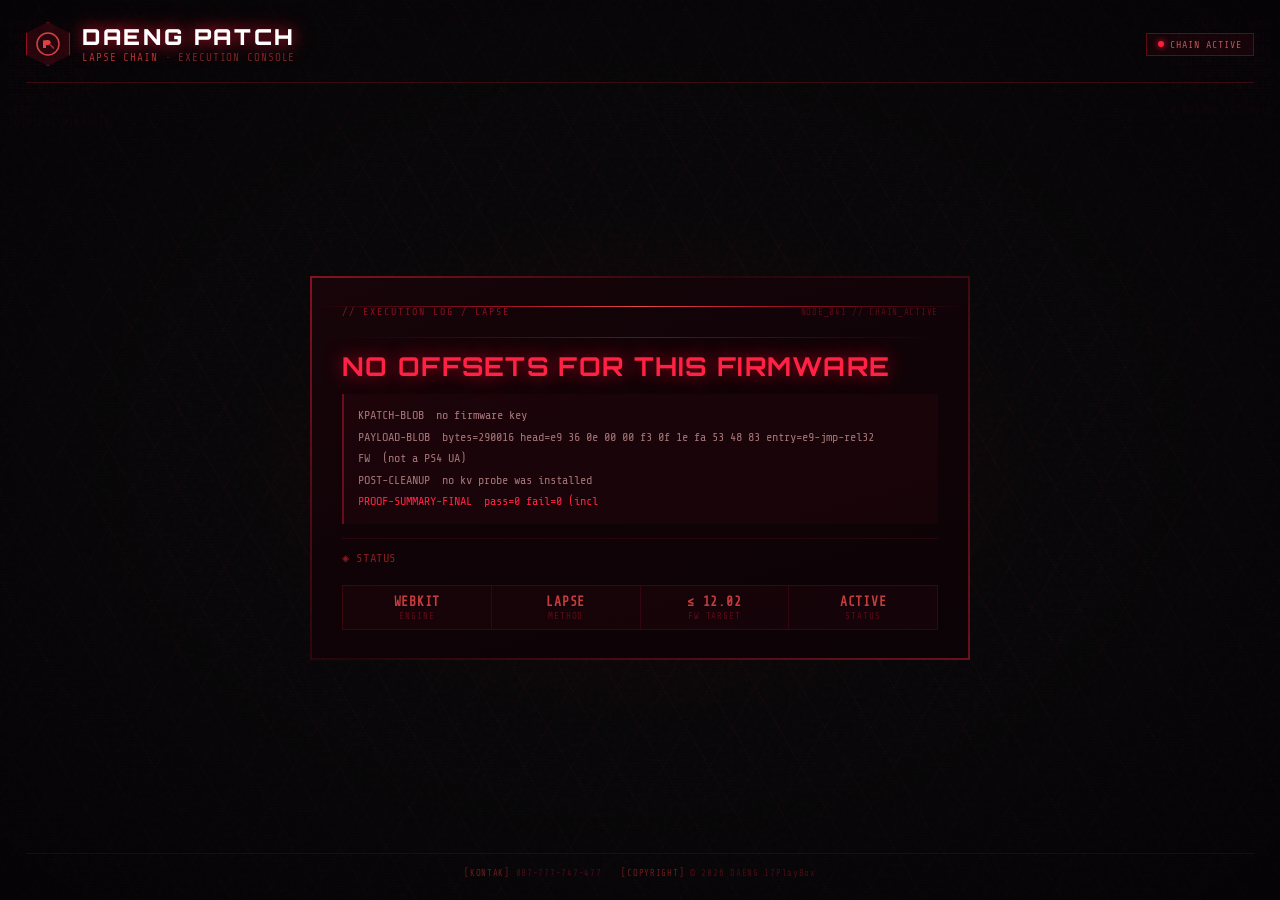
==== v2/run_lapse.html @ 61e25eb2 "Add files via upload" ====
<!DOCTYPE html>
<html lang="id" manifest="cache.appcache">
<head>
<meta charset="utf-8">
<meta name="viewport" content="width=device-width,initial-scale=1">
<title>DAENG PATCH | Lapse Chain</title>
<link href="https://fonts.googleapis.com/css2?family=Share+Tech+Mono&family=Orbitron:wght@400;700;900&family=Inter:wght@300;400;600&display=swap" rel="stylesheet">
<style>
*,*::before,*::after{box-sizing:border-box;margin:0;padding:0}

:root{
  --r:rgba(255,30,60,1);
  --r1:rgba(255,30,60,.7);
  --r2:rgba(255,30,60,.15);
  --r3:rgba(255,30,60,.05);
  --rg:rgba(255,80,80,.4);
  --rd:#ff1e3c;
  --dark:#080608;
  --text:rgba(255,220,220,.92);
  --dim:rgba(255,80,80,.45);
  --mono:'Share Tech Mono',monospace;
  --orb:'Orbitron',sans-serif;
}

html,body{height:100%;background:var(--dark);color:var(--text);font-family:'Inter',sans-serif;overflow:hidden}

body::before{
  content:"";position:fixed;inset:0;pointer-events:none;
  background-image:url("data:image/svg+xml,%3Csvg viewBox='0 0 200 200' xmlns='http://www.w3.org/2000/svg'%3E%3Cfilter id='n'%3E%3CfeTurbulence type='fractalNoise' baseFrequency='.9' numOctaves='4'/%3E%3C/filter%3E%3Crect width='100%25' height='100%25' filter='url(%23n)' opacity='.04'/%3E%3C/svg%3E");
  opacity:.6;z-index:0;
}

body::after{
  content:"";position:fixed;inset:0;pointer-events:none;z-index:0;
  background:
    repeating-linear-gradient(60deg,rgba(255,30,60,.04) 0,rgba(255,30,60,.04) 1px,transparent 1px,transparent 40px),
    repeating-linear-gradient(-60deg,rgba(255,30,60,.03) 0,rgba(255,30,60,.03) 1px,transparent 1px,transparent 40px);
}

.scanlines{position:fixed;inset:0;pointer-events:none;z-index:1;
  background:repeating-linear-gradient(0deg,rgba(0,0,0,.13) 0,rgba(0,0,0,.13) 1px,transparent 1px,transparent 3px)}

.vignette{position:fixed;inset:0;pointer-events:none;z-index:1;
  background:radial-gradient(ellipse 80% 80% at 50% 50%,transparent 40%,rgba(4,0,4,.7) 100%)}

.glow-bg{position:fixed;inset:0;pointer-events:none;z-index:0;
  background:radial-gradient(ellipse 50% 45% at 50% 52%,rgba(255,20,50,.07) 0%,transparent 65%)}

.strip{position:fixed;top:0;bottom:0;width:130px;overflow:hidden;opacity:.055;
  color:var(--rd);font:11px/1.1 var(--mono);word-break:break-all;pointer-events:none;z-index:0;padding:20px 8px}
.strip.l{left:0}.strip.r{right:0;text-align:right}

#shell{position:relative;z-index:2;min-height:100vh;display:flex;flex-direction:column;padding:22px 26px}

/* top bar */
#topbar{display:flex;align-items:center;gap:0;border-bottom:1px solid rgba(255,30,60,.2);padding-bottom:16px;margin-bottom:0}

.logo-wrap{display:flex;align-items:center;gap:12px}
.logo-hex{
  width:44px;height:44px;position:relative;
  display:flex;align-items:center;justify-content:center;
  clip-path:polygon(50% 0%,100% 25%,100% 75%,50% 100%,0% 75%,0% 25%);
  background:rgba(255,30,60,.12);border:1px solid rgba(255,30,60,.5);
  box-shadow:0 0 20px rgba(255,30,60,.3),inset 0 0 12px rgba(255,30,60,.08);
}

.brand-block{}
.brand-title{
  display:block;font:900 22px/1 var(--orb);
  letter-spacing:.12em;color:#fff;
  text-shadow:0 0 15px rgba(255,30,60,.8),0 0 30px rgba(255,30,60,.3);
  position:relative;
}
.brand-title .glitch-wrap{position:relative;display:inline-block}
.brand-title .glitch-wrap::before,
.brand-title .glitch-wrap::after{
  content:attr(data-t);position:absolute;left:0;top:0;opacity:0;
}
.brand-title .glitch-wrap::before{color:#ff6b6b;animation:glitch 4s infinite}
.brand-title .glitch-wrap::after{color:#ff0033;animation:glitch 4s .2s infinite reverse}

.brand-sub{
  display:block;margin-top:4px;font:11px/1 var(--mono);
  letter-spacing:.08em;color:var(--dim);
}
.brand-sub span{color:rgba(255,80,80,.65)}

.topbar-right{margin-left:auto;display:flex;align-items:center;gap:10px}

.status-pill{
  display:flex;align-items:center;gap:6px;
  padding:5px 11px;border:1px solid rgba(255,30,60,.3);
  background:rgba(255,30,60,.06);
  font:10px var(--mono);letter-spacing:.1em;color:rgba(255,120,120,.7);
}
.status-pill::before{
  content:"";width:6px;height:6px;border-radius:50%;
  background:var(--rd);box-shadow:0 0 6px var(--rd);
  animation:pulse 1.4s ease-in-out infinite;
  flex-shrink:0;
}

/* center */
#center{flex:1;display:flex;align-items:center;justify-content:center;padding:20px 0}

#panel{position:relative;width:100%;max-width:660px;padding:0;overflow:hidden}

.panel-frame{
  position:relative;padding:2px;
  background:linear-gradient(135deg,rgba(255,30,60,.5),rgba(255,0,30,.1) 40%,rgba(255,30,60,.4));
  box-shadow:0 0 50px rgba(255,30,60,.12),0 0 100px rgba(255,30,60,.05);
}

.panel-inner{
  background:linear-gradient(160deg,rgba(20,4,8,.97) 0%,rgba(10,2,6,.99) 100%);
  padding:28px 30px;position:relative;overflow:hidden;
}

.panel-scan{
  position:absolute;left:0;right:0;height:1px;
  background:linear-gradient(to right,transparent 0%,rgba(255,30,60,.6) 30%,rgba(255,80,80,.9) 50%,rgba(255,30,60,.6) 70%,transparent 100%);
  filter:blur(.5px);animation:scan 3s linear infinite;pointer-events:none;z-index:1;
}

.panel-header{
  display:flex;align-items:center;justify-content:space-between;
  margin-bottom:20px;
}
.p-eyebrow{font:10px var(--mono);letter-spacing:.2em;color:rgba(255,30,60,.5)}
.p-eyebrow::before{content:"// ";color:rgba(255,80,80,.4)}
.p-id{font:9px var(--mono);color:rgba(255,30,60,.3);letter-spacing:.08em}

.divider{width:100%;height:1px;background:linear-gradient(to right,transparent,rgba(255,30,60,.4),transparent);margin:14px 0}

#state{
  font:700 26px/1.15 var(--orb);letter-spacing:.05em;text-transform:uppercase;
  color:#fff;text-shadow:0 0 20px rgba(255,30,60,.5);margin-bottom:12px;
}
#state.ok  {color:#ff6666;text-shadow:0 0 18px rgba(255,60,60,.6)}
#state.bad {color:#ff2244;text-shadow:0 0 18px rgba(255,0,40,.7)}
#state.warn{color:#ff8844;text-shadow:0 0 18px rgba(255,120,40,.5)}

/* log output */
#out{
  max-height:200px;overflow-y:auto;
  padding:11px 14px;
  border-left:2px solid rgba(255,30,60,.35);
  background:rgba(255,30,60,.04);
  font:12px/1.8 var(--mono);color:rgba(255,190,190,.6);
  white-space:pre-wrap;
}
#out:empty::after{content:"Menyiapkan log eksekusi…";color:rgba(255,80,80,.3)}
.ok{color:#ff8888}.bad{color:#ff2244}.warn{color:#ff9944}

#cache{
  margin-top:14px;padding-top:12px;
  border-top:1px solid rgba(255,30,60,.1);
  font:12px var(--mono);color:rgba(255,30,60,.35);min-height:16px;
  letter-spacing:.05em;
}
#cache::before{content:"◈ STATUS  ";color:rgba(255,60,60,.5)}
#cache.cacheok{color:rgba(255,100,100,.65)}

.panel-stats{
  display:flex;gap:0;margin-top:20px;
  border:1px solid rgba(255,30,60,.15);
  background:rgba(255,30,60,.03);
}
.stat-item{
  flex:1;padding:8px 12px;text-align:center;
  border-right:1px solid rgba(255,30,60,.12);
}
.stat-item:last-child{border-right:none}
.stat-val{display:block;font:600 13px var(--mono);color:rgba(255,80,80,.75);letter-spacing:.06em}
.stat-lbl{display:block;font:9px var(--mono);color:rgba(255,30,60,.3);letter-spacing:.1em;margin-top:2px}

/* footer */
#footer{
  display:flex;align-items:center;justify-content:center;gap:20px;flex-wrap:wrap;
  padding-top:14px;border-top:1px solid rgba(255,30,60,.12);
  font:9px var(--mono);color:rgba(255,30,60,.25);letter-spacing:.08em;
}
#footer b{color:rgba(255,60,60,.4);font-weight:400}

@keyframes glitch{
  0%,85%,100%{transform:translateX(0);opacity:0}
  87%{transform:translateX(-4px) scaleX(1.01);opacity:.7}
  90%{transform:translateX(3px);opacity:.4}
  93%{transform:translateX(-2px);opacity:.6}
  96%{transform:translateX(1px);opacity:.2}
}
@keyframes scan{0%{top:-1%}100%{top:101%}}
@keyframes pulse{0%,100%{opacity:1;box-shadow:0 0 6px var(--rd)}50%{opacity:.3;box-shadow:0 0 2px var(--rd)}}

@media(max-width:560px){
  #shell{padding:14px}
  #state{font-size:18px}
  .topbar-right,.strip{display:none}
  .panel-inner{padding:20px 16px}
}
</style>
</head>
<body>
<div class="scanlines"></div>
<div class="vignette"></div>
<div class="glow-bg"></div>
<div class="strip l">01001000 01000001 01000011<br>LAPSE // ROOT<br>10101100 01010011<br>KERNEL ACCESS<br>01101010 11010010<br>DAENG PATCH<br>WEBKIT CORE<br>10101001 01001011</div>
<div class="strip r">DAENG // NODE<br>10011010 00101011<br>LAPSE CHAIN<br>01010101 11001001<br>PS4 WEBKIT CORE<br>10100110 01010110<br>FW ≤ 12.02<br>01001000 10110010</div>

<main id="shell">
  <header id="topbar">
    <div class="logo-wrap">
      <div class="logo-hex">
        <svg width="26" height="26" viewBox="0 0 26 26" fill="none" xmlns="http://www.w3.org/2000/svg" aria-hidden="true">
          <circle cx="13" cy="13" r="11" stroke="rgba(255,80,80,0.8)" stroke-width="1.5" fill="none"/>
          <path d="M8 17V9.5L12.5 9c1.8 0 3.2.8 3.2 2.5s-1.4 2.6-3.2 2.6H11V17H8z" fill="rgba(255,80,80,0.85)"/>
          <path d="M15.5 14l3 3" stroke="rgba(255,80,80,0.6)" stroke-width="1.5" stroke-linecap="round"/>
          <circle cx="13" cy="13" r="1.5" fill="rgba(255,30,60,0.5)"/>
        </svg>
      </div>
      <div class="brand-block">
        <span class="brand-title"><span class="glitch-wrap" data-t="DAENG PATCH">DAENG PATCH</span></span>
        <span class="brand-sub"><span>LAPSE CHAIN</span> · EXECUTION CONSOLE</span>
      </div>
    </div>
    <div class="topbar-right">
      <div class="status-pill">CHAIN ACTIVE</div>
    </div>
  </header>

  <div id="center">
    <div id="panel">
      <div class="panel-frame">
        <div class="panel-inner">
          <div class="panel-scan"></div>

          <div class="panel-header">
            <div class="p-eyebrow">EXECUTION LOG / LAPSE</div>
            <div class="p-id">NODE_041 // CHAIN_ACTIVE</div>
          </div>

          <div class="divider"></div>

          <section aria-live="polite">
            <div id="state">Memuat chain Lapse...</div>
            <div id="out"></div>
            <div id="cache"></div>
          </section>

          <div class="panel-stats">
            <div class="stat-item"><span class="stat-val">WEBKIT</span><span class="stat-lbl">ENGINE</span></div>
            <div class="stat-item"><span class="stat-val">LAPSE</span><span class="stat-lbl">METHOD</span></div>
            <div class="stat-item"><span class="stat-val">≤ 12.02</span><span class="stat-lbl">FW TARGET</span></div>
            <div class="stat-item"><span class="stat-val">ACTIVE</span><span class="stat-lbl">STATUS</span></div>
          </div>

        </div>
      </div>
    </div>
  </div>

  <footer id="footer">
    <span><b>[KONTAK]</b> 087-777-747-477</span>
    <span><b>[COPYRIGHT]</b> © 2026 DAENG 17PlayBox</span>
  </footer>
</main>

<script type="module">import "./chain_lapse.js";</script>
</body>
</html>
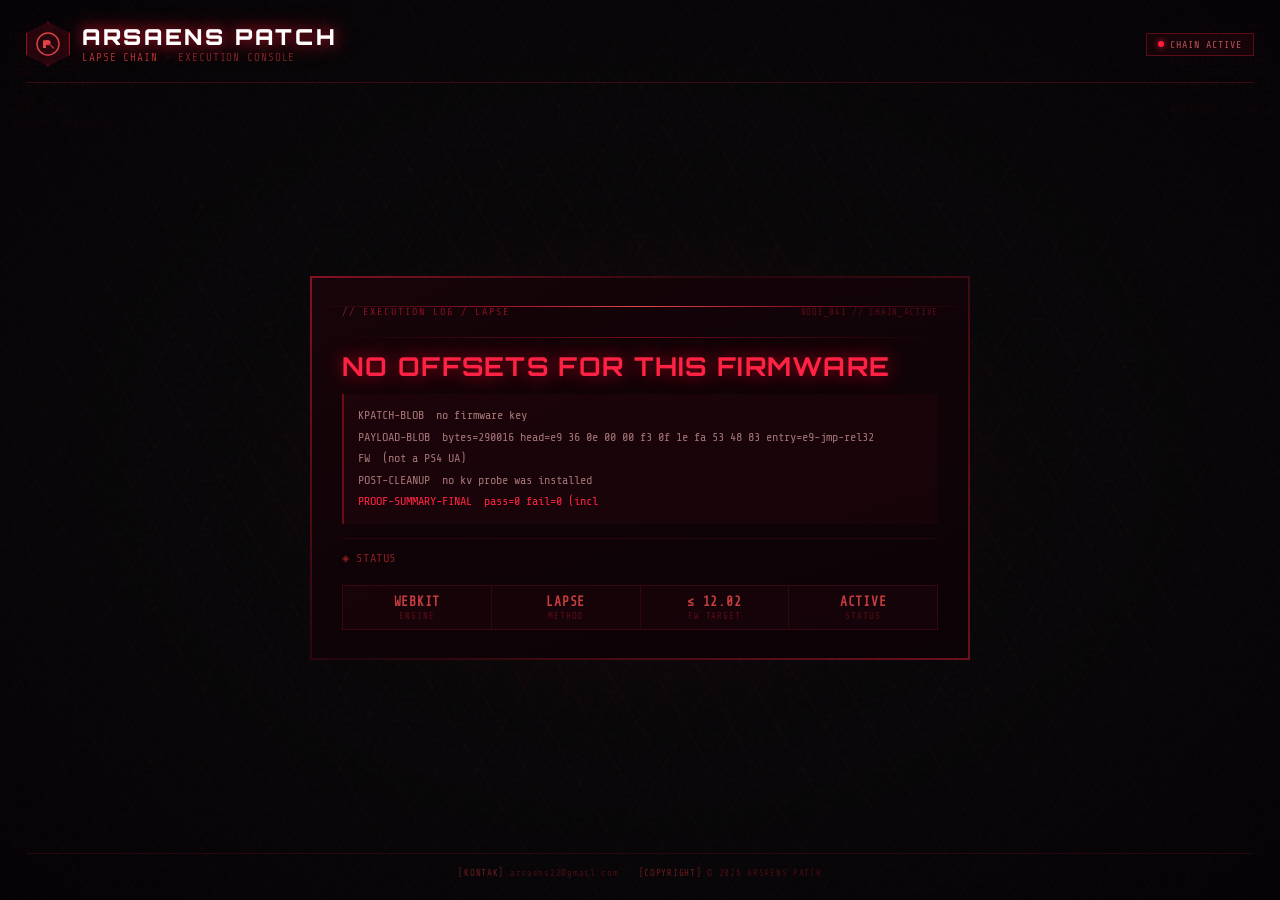
==== commit bc63f165: "Update run_lapse.html" ====
--- a/v2/run_lapse.html
+++ b/v2/run_lapse.html
@@ -3,7 +3,7 @@
 <head>
 <meta charset="utf-8">
 <meta name="viewport" content="width=device-width,initial-scale=1">
-<title>DAENG PATCH | Lapse Chain</title>
+<title>ARSAENS PATCH | Lapse Chain</title>
 <link href="https://fonts.googleapis.com/css2?family=Share+Tech+Mono&family=Orbitron:wght@400;700;900&family=Inter:wght@300;400;600&display=swap" rel="stylesheet">
 <style>
 *,*::before,*::after{box-sizing:border-box;margin:0;padding:0}
@@ -205,7 +205,7 @@
 <div class="vignette"></div>
 <div class="glow-bg"></div>
 <div class="strip l">01001000 01000001 01000011<br>LAPSE // ROOT<br>10101100 01010011<br>KERNEL ACCESS<br>01101010 11010010<br>DAENG PATCH<br>WEBKIT CORE<br>10101001 01001011</div>
-<div class="strip r">DAENG // NODE<br>10011010 00101011<br>LAPSE CHAIN<br>01010101 11001001<br>PS4 WEBKIT CORE<br>10100110 01010110<br>FW ≤ 12.02<br>01001000 10110010</div>
+<div class="strip r">ARSAENS // NODE<br>10011010 00101011<br>LAPSE CHAIN<br>01010101 11001001<br>PS4 WEBKIT CORE<br>10100110 01010110<br>FW ≤ 12.02<br>01001000 10110010</div>
 
 <main id="shell">
   <header id="topbar">
@@ -219,7 +219,7 @@
         </svg>
       </div>
       <div class="brand-block">
-        <span class="brand-title"><span class="glitch-wrap" data-t="DAENG PATCH">DAENG PATCH</span></span>
+        <span class="brand-title"><span class="glitch-wrap" data-t="ARSAENS PATCH">ARSAENS PATCH</span></span>
         <span class="brand-sub"><span>LAPSE CHAIN</span> · EXECUTION CONSOLE</span>
       </div>
     </div>
@@ -260,8 +260,8 @@
   </div>
 
   <footer id="footer">
-    <span><b>[KONTAK]</b> 087-777-747-477</span>
-    <span><b>[COPYRIGHT]</b> © 2026 DAENG 17PlayBox</span>
+    <span><b>[KONTAK]</b> arsaens22@gmail.com</span>
+    <span><b>[COPYRIGHT]</b> © 2026 ARSAENS PATCH</span>
   </footer>
 </main>
 
